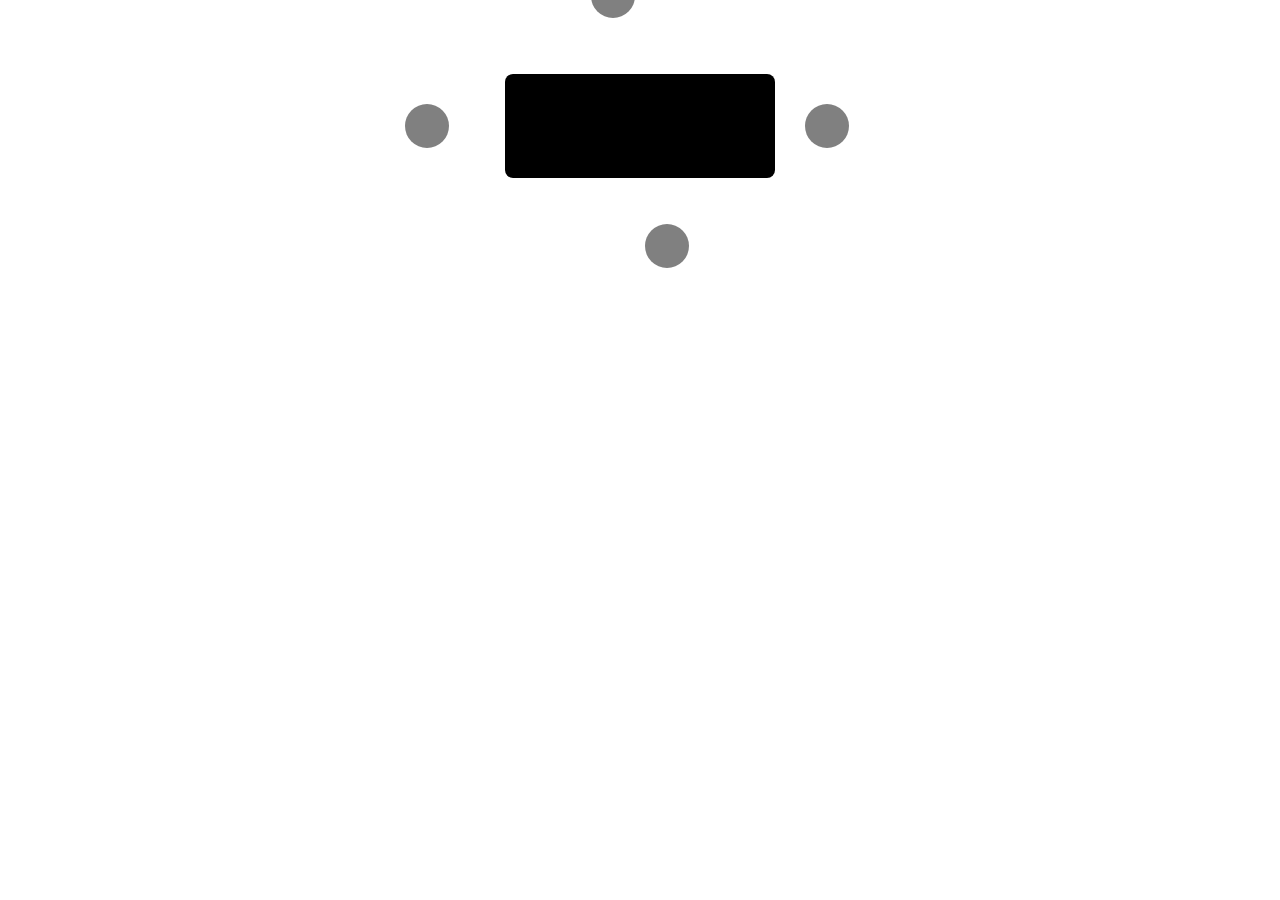
==== soc_icon.html @ 95e3c284 "q" ====
<!DOCTYPE html>
<html lang="en">
  <head>
    <meta charset="UTF-8" />
    <meta http-equiv="X-UA-Compatible" content="IE=edge" />
    <meta name="viewport" content="width=device-width, initial-scale=1.0" />
    <title>Document</title>
    <link
      rel="stylesheet"
      href="https://cdnjs.cloudflare.com/ajax/libs/modern-normalize/1.1.0/modern-normalize.min.css"
      integrity="sha512-wpPYUAdjBVSE4KJnH1VR1HeZfpl1ub8YT/NKx4PuQ5NmX2tKuGu6U/JRp5y+Y8XG2tV+wKQpNHVUX03MfMFn9Q=="
      crossorigin="anonymous"
      referrerpolicy="no-referrer"
    />
    <link rel="stylesheet" href="./styles/soc_link_anima.css" />
  </head>
  <body>
    <div class="bloc">
      <ul class="bloc_list list">
        <li>
          <a href="#" class="bloc_link link one">
            <svg class="linc_icon" width="20" height="20">
              <use href="./styles/soc_link_anima.css#icon-facebook"></use>
            </svg>
          </a>
        </li>
        <li>
          <a href="#" class="bloc_link link two">
            <svg class="linc_icon" width="20" height="20">
              <use href="./styles/soc_link_anima.css#"></use>
            </svg>
          </a>
        </li>
        <li>
          <a href="#" class="bloc_link link three">
            <svg class="linc_icon" width="20" height="20">
              <use href="./styles/soc_link_anima.css#icon-instagram"></use>
            </svg>
          </a>
        </li>
        <li>
          <a href="#" class="bloc_link link four">
            <svg class="linc_icon" width="20" height="20">
              <use href="./styles/soc_link_anima.css#icon-linkedin"></use>
            </svg>
          </a>
        </li>
      </ul>
    </div>
  </body>
</html>
---- styles/soc_link_anima.css ----
html {
    box-sizing: border-box;
}

*,
*::after,
*::before {
    box-sizing: border-box;
}
.link {
    text-decoration: none;
}

.list {
    list-style-type: none;
}
body {
    padding-top: 50px;
}
.bloc {
    display: block;
    position: relative;
    width: 270px;
    height: 104px;
    margin-left: auto;
    margin-right: auto;

    background-color: black;
    border-radius: 8px;
}
.bloc_list {
    display: flex;
    padding: 0;
}
.bloc_link {
    display: flex;
    align-items: center;
    justify-content: space-around;
    
    fill: white;
}
.one, .two, .three, .four {
    position: absolute;
    top: 30px;
    width: 44px;
    height: 44px;
    background-color: gray;
    border-radius: 50%;

    animation-duration: 1000ms;
    animation-timing-function: linear;
    animation-iteration-count: 1;
    animation-direction: normal;
    animation-delay: 2000ms;
    animation-fill-mode: forwards;
}
.one {
    left: -100px;
    animation-name: one;
}
.two {
    left: 86px;
    top: -100px;
    animation-name: two;
}
.three {
    left: 140px;
    top: 150px;
    animation-name: three;
}
.four {
    left: 300px;
    animation-name: four;
}
@keyframes one {
    0% {
        left: -100px;
    }
    50%{
        top: 60px;
    }
    75% {
        top: 10px;
    }
    100% {
        left: 32px;
        border-radius: 25%;
    }
}
@keyframes two {
    0% {
        top: -100px;
        left: 86px;
    }
    50% {
        top: 60px;
    }
    70% {
        top: 5px;
    }
    100% {
        left: 86px;
        top: 30px;
        border-radius: 25%;
    }
}
@keyframes three {
    0% {
        top: 150px;
        left: 140px;
        }    
    50% {
        top: 0px;
        }
    70% {
        top: 60px;
        }   
    100% {
        top: 30px;
        left: 140px;
        border-radius: 25%;
        }
}
@keyframes four {
    0% {
        left: 300px;
    }
    50% {
        top: 60px;
    }
    75% {
        top: 10px;
    }
    100% {
        left: 194px;
        border-radius: 25%;
    }
}
.linc_icon {
    display: block;
}
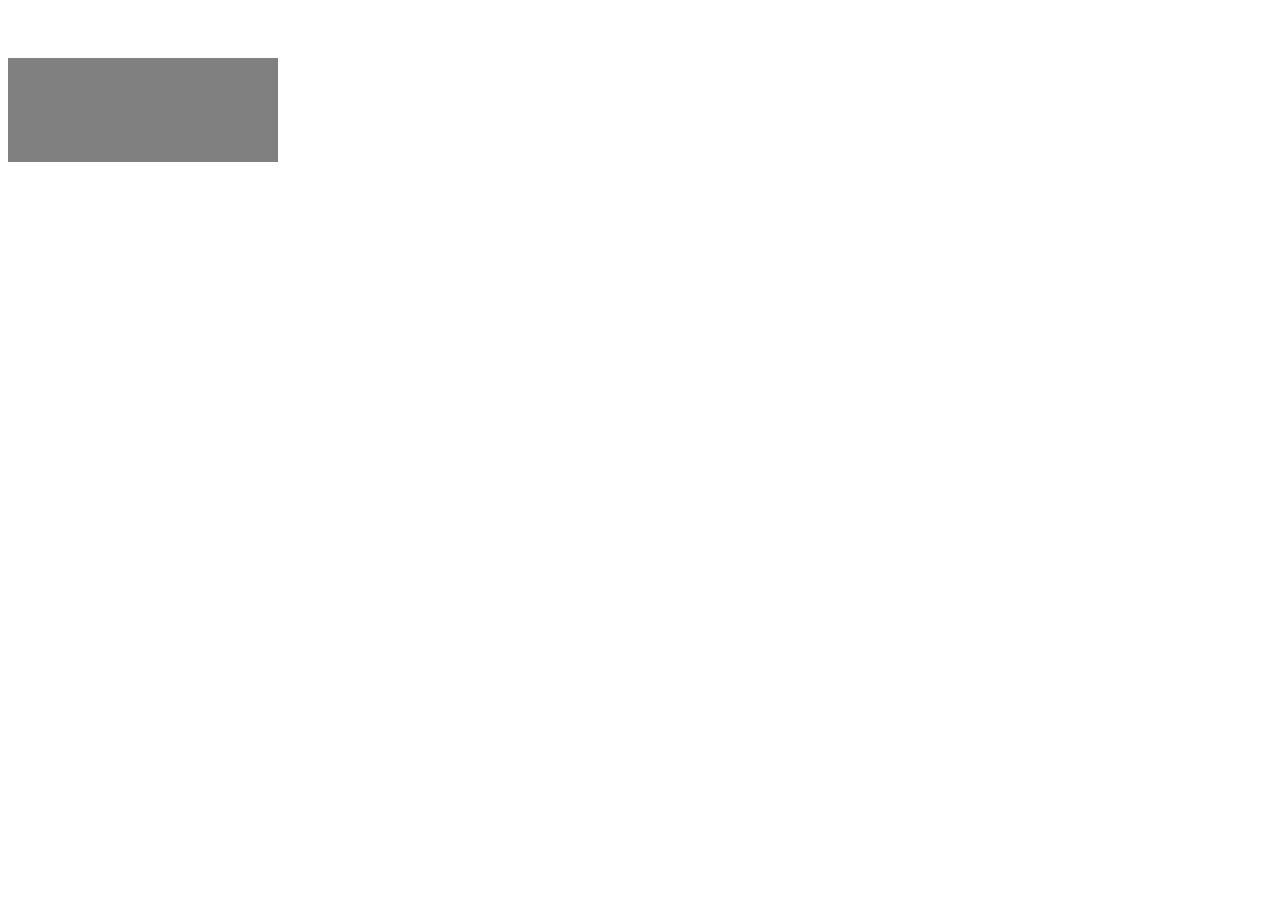
==== commit d42c719b: "commit" ====
--- a/soc_icon.html
+++ b/soc_icon.html
@@ -20,28 +20,28 @@
         <li>
           <a href="#" class="bloc_link link one">
             <svg class="linc_icon" width="20" height="20">
-              <use href="./styles/soc_link_anima.css#icon-facebook"></use>
+              <use href="./images/icons/symbol-defs.svg#icon-facebook"></use>
             </svg>
           </a>
         </li>
         <li>
           <a href="#" class="bloc_link link two">
             <svg class="linc_icon" width="20" height="20">
-              <use href="./styles/soc_link_anima.css#"></use>
+              <use href="./images/icons/symbol-defs.svg#icon-instagram"></use>
             </svg>
           </a>
         </li>
         <li>
           <a href="#" class="bloc_link link three">
             <svg class="linc_icon" width="20" height="20">
-              <use href="./styles/soc_link_anima.css#icon-instagram"></use>
+              <use href="./images/icons/symbol-defs.svg#icon-twitter"></use>
             </svg>
           </a>
         </li>
         <li>
           <a href="#" class="bloc_link link four">
             <svg class="linc_icon" width="20" height="20">
-              <use href="./styles/soc_link_anima.css#icon-linkedin"></use>
+              <use href="./images/icons/symbol-defs.svg#icon-linkedin"></use>
             </svg>
           </a>
         </li>
--- a/styles/soc_link_anima.css
+++ b/styles/soc_link_anima.css
@@ -7,6 +7,7 @@
 *::before {
     box-sizing: border-box;
 }
+
 .link {
     text-decoration: none;
 }
@@ -17,16 +18,16 @@
 body {
     padding-top: 50px;
 }
+
 .bloc {
     display: block;
     position: relative;
     width: 270px;
     height: 104px;
-    margin-left: auto;
-    margin-right: auto;
 
-    background-color: black;
-    border-radius: 8px;
+    overflow: hidden;
+
+    background-color: grey;
 }
 .bloc_list {
     display: flex;
@@ -36,18 +37,27 @@
     display: flex;
     align-items: center;
     justify-content: space-around;
-    
-    fill: white;
+    background-color: aqua;
+    color: blue;
 }
+.linc_icon {
+    fill: currentColor;
+}
+.bloc_link:hover, .bloc_link:hover.linc_icon {
+    background-color: burlywood;
+    color: darkolivegreen;
+}
+
+
 .one, .two, .three, .four {
     position: absolute;
     top: 30px;
     width: 44px;
     height: 44px;
-    background-color: gray;
+    background-color: white;
     border-radius: 50%;
 
-    animation-duration: 1000ms;
+    animation-duration: 700ms;
     animation-timing-function: linear;
     animation-iteration-count: 1;
     animation-direction: normal;
@@ -136,6 +146,3 @@
         border-radius: 25%;
     }
 }
-.linc_icon {
-    display: block;
-}